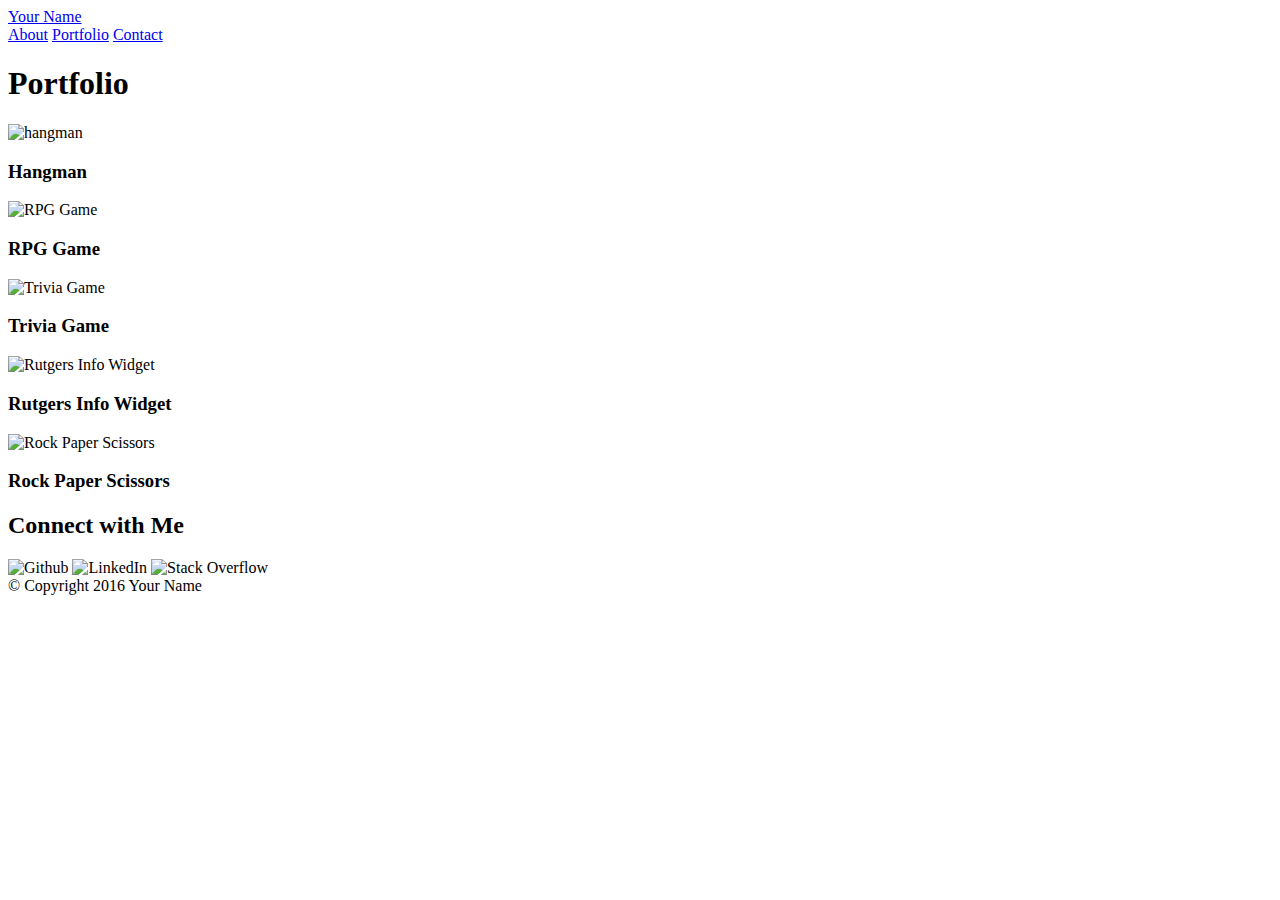
==== Portfolio.html/portfolio.html @ d0c98e98 "Add files via upload" ====
<!doctype html>
<html>
<head>
	<meta charset="UTF-8">
	<title>Portfolio | Your Name</title>
	<link rel="stylesheet" type="text/css" href="assets/css/reset.css">
	<link rel="stylesheet" type="text/css" href="assets/css/style.css">
</head>
<body>

	<header id="masthead">
		<div class="container">
			<a href="index.html" id="logo">Your Name</a>
			<nav>
				<a href="index.html">About</a>
				<a href="portfolio.html">Portfolio</a>
				<a href="contact.html">Contact</a>
			</nav>
		</div>
	</header>

	<div id="main-container" class="container">
		<section class="main-section">
			<h1>Portfolio</h1>

			<div class="work">
				<img src="assets/images/technics-q-c-640-480-1.jpg" alt="hangman">

				<h3>Hangman</h3>
			</div>
			<div class="work">
				<img src="assets/images/technics-q-c-640-480-2.jpg" alt="RPG Game">

				<h3>RPG Game</h3>
			</div>
			<div class="work">
				<img src="assets/images/technics-q-c-640-480-5.jpg" alt="Trivia Game">

				<h3>Trivia Game</h3>
			</div>
			<div class="work">
				<img src="assets/images/technics-q-c-640-480-7.jpg" alt="Rutgers Info Widget">

				<h3>Rutgers Info Widget</h3>
			</div>
			<div class="work">
				<img src="assets/images/technics-q-c-640-480-9.jpg" alt="Rock Paper Scissors">

				<h3>Rock Paper Scissors</h3>
			</div>

		</section>

		<section class="sidebar">
			<div id="connect">
				<h2>Connect with Me</h2>

				<img src="assets/images/github-128.png" class="social" alt="Github">
				<img src="assets/images/linkedin-128.png" class="social" alt="LinkedIn">
				<img src="assets/images/stackoverflow-128.png" class="social" alt="Stack Overflow">
			</div>
		</section>
	</div>

	<footer>
		<div class="container">
			&copy; Copyright 2016 Your Name
		</div>
	</footer>
</body>
</html>
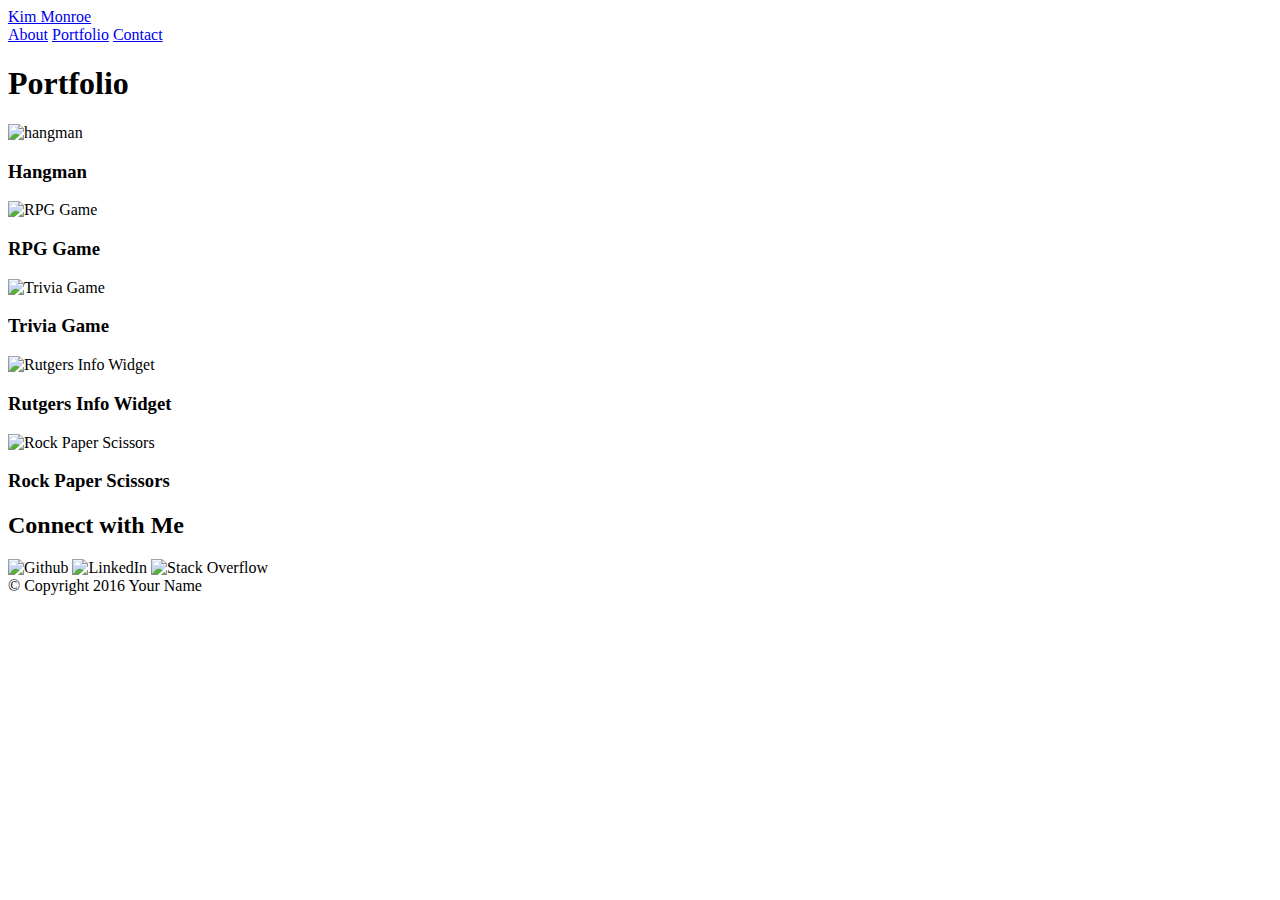
==== commit fa5a3999: "New Updates to Contact.html and Portfoliolhtml" ====
--- a/Portfolio.html/portfolio.html
+++ b/Portfolio.html/portfolio.html
@@ -5,12 +5,14 @@
 	<title>Portfolio | Your Name</title>
 	<link rel="stylesheet" type="text/css" href="assets/css/reset.css">
 	<link rel="stylesheet" type="text/css" href="assets/css/style.css">
+<meta name="viewport" content="width=device-width, initial-scale=1">
+
 </head>
 <body>
 
 	<header id="masthead">
 		<div class="container">
-			<a href="index.html" id="logo">Your Name</a>
+			<a href="index.html" id="logo">Kim Monroe</a>
 			<nav>
 				<a href="index.html">About</a>
 				<a href="portfolio.html">Portfolio</a>
